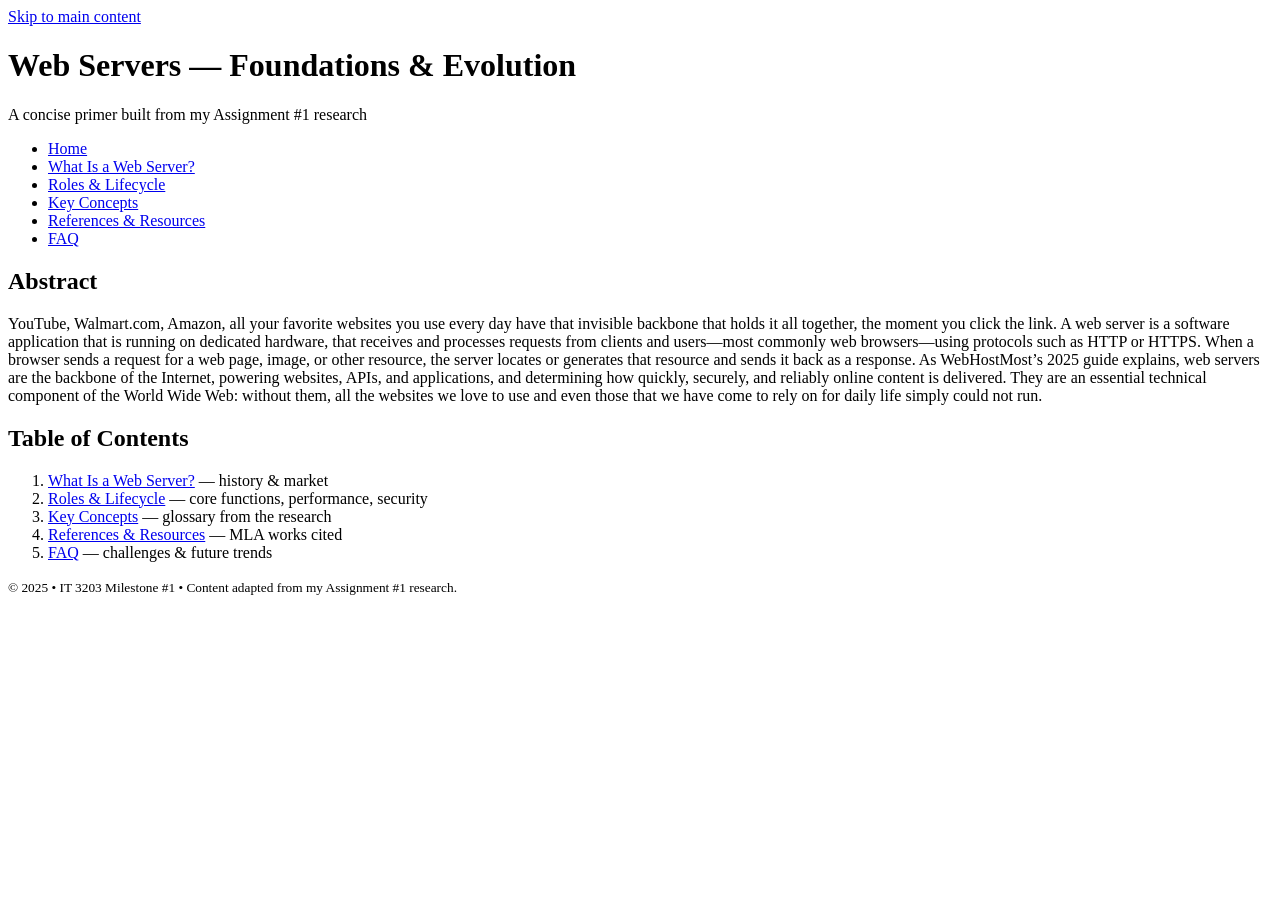
==== index.html @ 6d8d3b11 "Add files via upload" ====
<!doctype html>
<html lang="en">
<head>
    <meta charset="utf-8" />
    <title>Web Servers — Overview & Table of Contents</title>
    <meta name="viewport" content="width=device-width, initial-scale=1" />
    <meta name="description" content="Intro site for IT 3203 Milestone #1: Web Servers — history, roles, trends, and resources." />
    <link rel="stylesheet" href="css/styles.css" />
</head>
<body>
<a class="skip-link" href="#main">Skip to main content</a>

<header class="site-header" role="banner">
    <div class="container">
        <h1><span class="accent">Web Servers</span> — Foundations & Evolution</h1>
        <p class="tagline">A concise primer built from my Assignment #1 research</p>
    </div>
</header>

<nav class="site-nav" aria-label="Primary">
    <div class="container">
        <ul>
            <li><a aria-current="page" href="index.html">Home</a></li>
            <li><a href="what-is-a-web-server.html">What Is a Web Server?</a></li>
            <li><a href="http-lifecycle.html">Roles & Lifecycle</a></li>
            <li><a href="key-concepts.html">Key Concepts</a></li>
            <li><a href="resources.html">References & Resources</a></li>
            <li><a href="faq.html">FAQ</a></li>
        </ul>
    </div>
</nav>

<main id="main" class="container" role="main">
    <section aria-labelledby="intro-heading" class="panel">
        <h2 id="intro-heading">Abstract</h2>
        <p>
            YouTube, Walmart.com, Amazon, all your favorite websites you use every day have that invisible backbone that holds it all together, the moment you click the link. A web server is a software application that is running on dedicated hardware, that receives and processes requests from clients and users—most commonly web browsers—using protocols such as HTTP or HTTPS. When a browser sends a request for a web page, image, or other resource, the server locates or generates that resource and sends it back as a response. As WebHostMost’s 2025 guide explains, web servers are the backbone of the Internet, powering websites, APIs, and applications, and determining how quickly, securely, and reliably online content is delivered. They are an essential technical component of the World Wide Web: without them, all the websites we love to use and even those that we have come to rely on for daily life simply could not run.
        </p>
    </section>

    <section aria-labelledby="toc-heading" class="panel">
        <h2 id="toc-heading">Table of Contents</h2>
        <ol class="toc">
            <li><a href="what-is-a-web-server.html">What Is a Web Server?</a> — history & market</li>
            <li><a href="http-lifecycle.html">Roles & Lifecycle</a> — core functions, performance, security</li>
            <li><a href="key-concepts.html">Key Concepts</a> — glossary from the research</li>
            <li><a href="resources.html">References & Resources</a> — MLA works cited</li>
            <li><a href="faq.html">FAQ</a> — challenges & future trends</li>
        </ol>
    </section>
</main>

<footer class="site-footer" role="contentinfo">
    <div class="container">
        <p><small>© 2025 • IT 3203 Milestone #1 • Content adapted from my Assignment #1 research.</small></p>
    </div>
</footer>
</body>
</html>
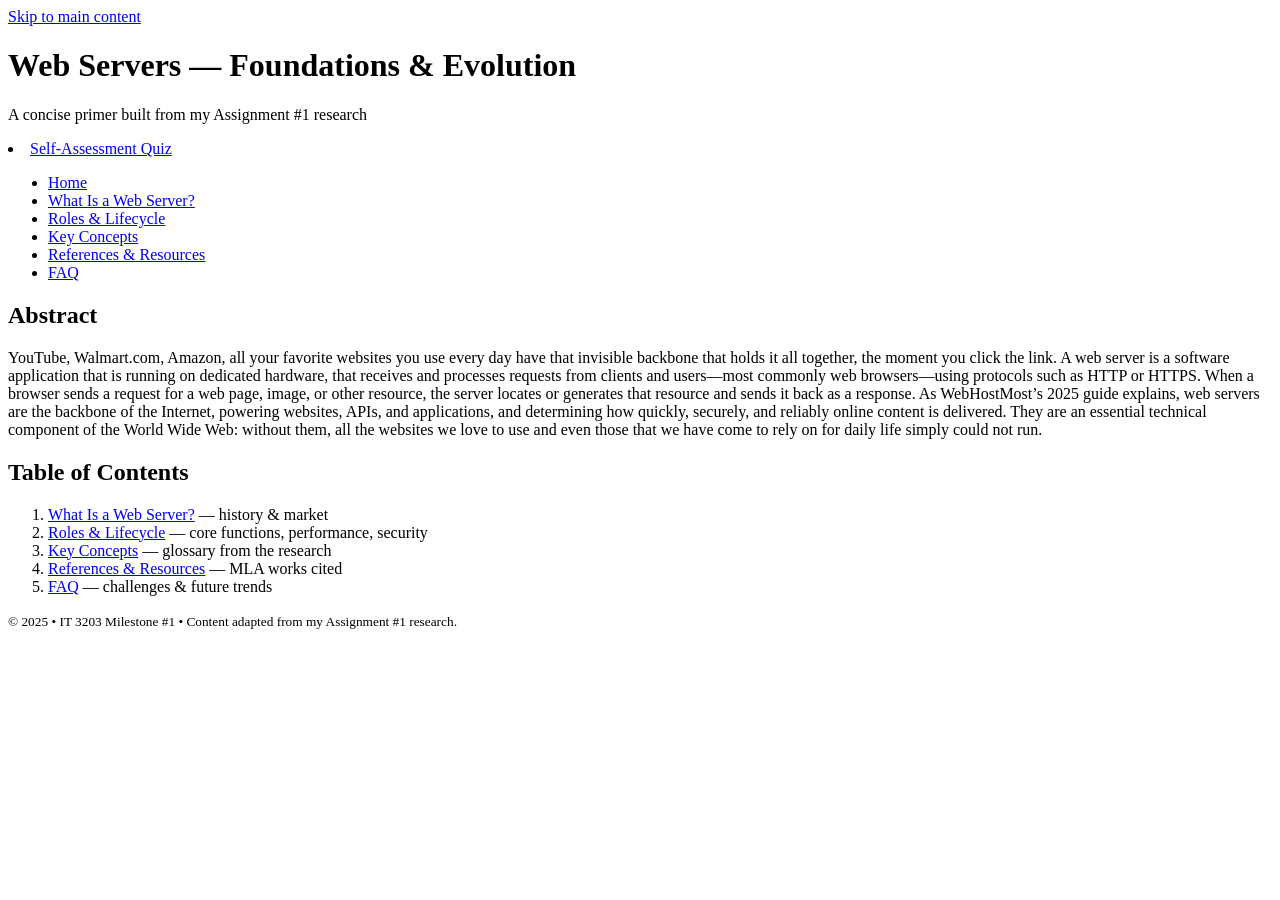
==== commit 093a7bcd: "Update index.html" ====
--- a/index.html
+++ b/index.html
@@ -19,6 +19,8 @@
 
 <nav class="site-nav" aria-label="Primary">
     <div class="container">
+    <li><a href="quiz.html">Self-Assessment Quiz</a></li>
+
         <ul>
             <li><a aria-current="page" href="index.html">Home</a></li>
             <li><a href="what-is-a-web-server.html">What Is a Web Server?</a></li>
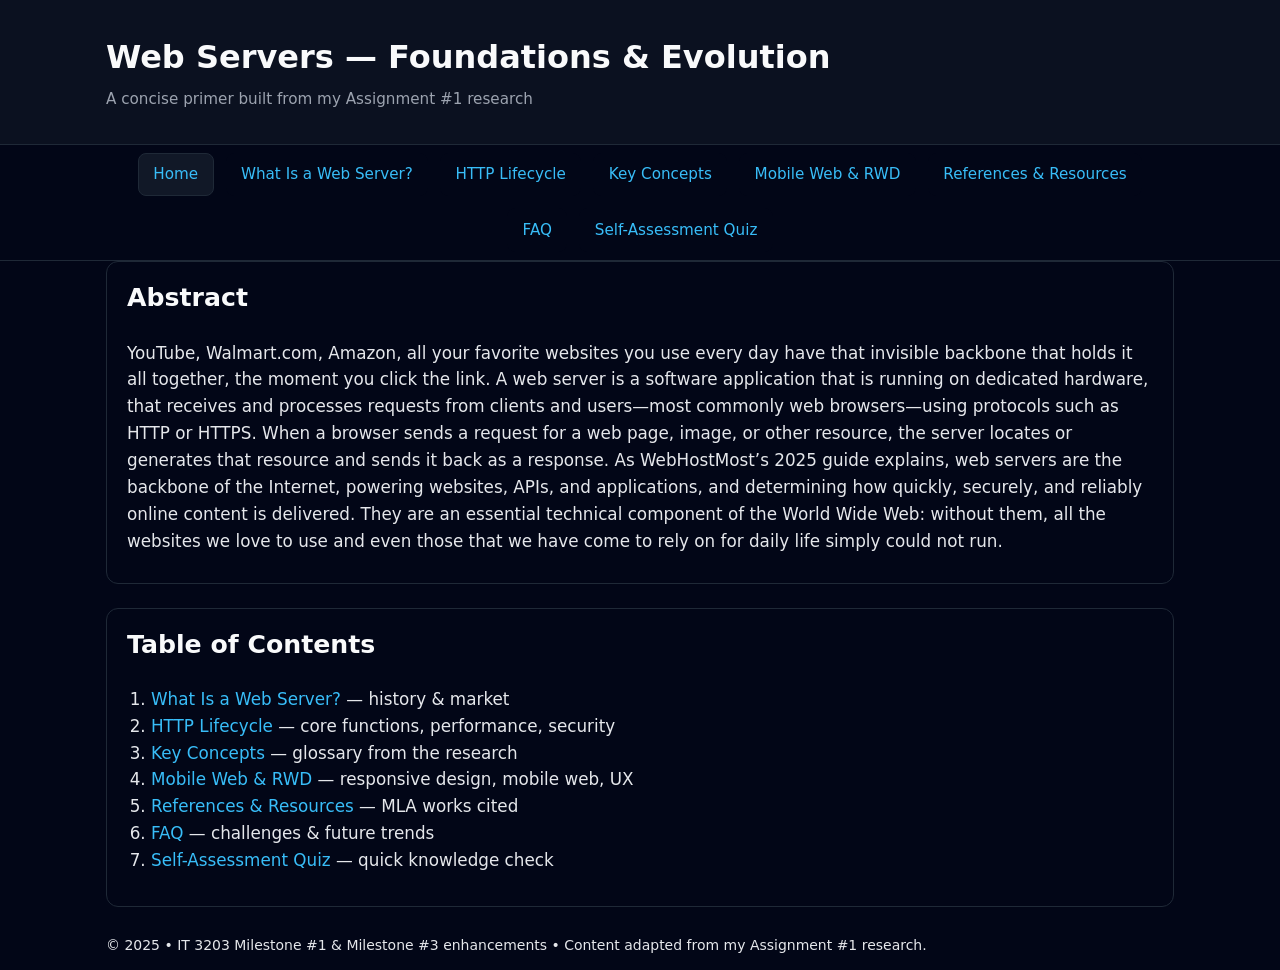
==== commit 89d07ee7: "Update index.html" ====
--- a/index.html
+++ b/index.html
@@ -2,60 +2,72 @@
 <html lang="en">
 <head>
     <meta charset="utf-8" />
-    <title>Web Servers — Overview & Table of Contents</title>
-    <meta name="viewport" content="width=device-width, initial-scale=1" />
-    <meta name="description" content="Intro site for IT 3203 Milestone #1: Web Servers — history, roles, trends, and resources." />
+    <title>Web Servers — Overview</title>
+    <meta name="viewport" content="width=device-width, initial-scale=1.0" />
+    <meta name="description" content="Concise primer on web servers with responsive, mobile-friendly design." />
     <link rel="stylesheet" href="css/styles.css" />
 </head>
+
 <body>
 <a class="skip-link" href="#main">Skip to main content</a>
 
 <header class="site-header" role="banner">
     <div class="container">
-        <h1><span class="accent">Web Servers</span> — Foundations & Evolution</h1>
+        <h1><span class="accent">Web Servers</span> — Foundations &amp; Evolution</h1>
         <p class="tagline">A concise primer built from my Assignment #1 research</p>
     </div>
 </header>
 
 <nav class="site-nav" aria-label="Primary">
     <div class="container">
-    <li><a href="quiz.html">Self-Assessment Quiz</a></li>
-
         <ul>
             <li><a aria-current="page" href="index.html">Home</a></li>
             <li><a href="what-is-a-web-server.html">What Is a Web Server?</a></li>
-            <li><a href="http-lifecycle.html">Roles & Lifecycle</a></li>
+            <li><a href="http-lifecycle.html">HTTP Lifecycle</a></li>
             <li><a href="key-concepts.html">Key Concepts</a></li>
-            <li><a href="resources.html">References & Resources</a></li>
+            <li><a href="mobile-web-rwd.html">Mobile Web &amp; RWD</a></li>
+            <li><a href="resources.html">References &amp; Resources</a></li>
             <li><a href="faq.html">FAQ</a></li>
+            <li><a href="quiz.html">Self-Assessment Quiz</a></li>
         </ul>
     </div>
 </nav>
 
 <main id="main" class="container" role="main">
-    <section aria-labelledby="intro-heading" class="panel">
+    <section aria-labelledby="intro-heading" class="card">
         <h2 id="intro-heading">Abstract</h2>
         <p>
-            YouTube, Walmart.com, Amazon, all your favorite websites you use every day have that invisible backbone that holds it all together, the moment you click the link. A web server is a software application that is running on dedicated hardware, that receives and processes requests from clients and users—most commonly web browsers—using protocols such as HTTP or HTTPS. When a browser sends a request for a web page, image, or other resource, the server locates or generates that resource and sends it back as a response. As WebHostMost’s 2025 guide explains, web servers are the backbone of the Internet, powering websites, APIs, and applications, and determining how quickly, securely, and reliably online content is delivered. They are an essential technical component of the World Wide Web: without them, all the websites we love to use and even those that we have come to rely on for daily life simply could not run.
+            YouTube, Walmart.com, Amazon, all your favorite websites you use every day have that invisible backbone
+            that holds it all together, the moment you click the link. A web server is a software application that
+            is running on dedicated hardware, that receives and processes requests from clients and users—most
+            commonly web browsers—using protocols such as HTTP or HTTPS. When a browser sends a request for a web
+            page, image, or other resource, the server locates or generates that resource and sends it back as a
+            response. As WebHostMost’s 2025 guide explains, web servers are the backbone of the Internet, powering
+            websites, APIs, and applications, and determining how quickly, securely, and reliably online content is
+            delivered. They are an essential technical component of the World Wide Web: without them, all the
+            websites we love to use and even those that we have come to rely on for daily life simply could not run.
         </p>
     </section>
 
-    <section aria-labelledby="toc-heading" class="panel">
+    <section aria-labelledby="toc-heading" class="card">
         <h2 id="toc-heading">Table of Contents</h2>
         <ol class="toc">
-            <li><a href="what-is-a-web-server.html">What Is a Web Server?</a> — history & market</li>
-            <li><a href="http-lifecycle.html">Roles & Lifecycle</a> — core functions, performance, security</li>
+            <li><a href="what-is-a-web-server.html">What Is a Web Server?</a> — history &amp; market</li>
+            <li><a href="http-lifecycle.html">HTTP Lifecycle</a> — core functions, performance, security</li>
             <li><a href="key-concepts.html">Key Concepts</a> — glossary from the research</li>
-            <li><a href="resources.html">References & Resources</a> — MLA works cited</li>
-            <li><a href="faq.html">FAQ</a> — challenges & future trends</li>
+            <li><a href="mobile-web-rwd.html">Mobile Web &amp; RWD</a> — responsive design, mobile web, UX</li>
+            <li><a href="resources.html">References &amp; Resources</a> — MLA works cited</li>
+            <li><a href="faq.html">FAQ</a> — challenges &amp; future trends</li>
+            <li><a href="quiz.html">Self-Assessment Quiz</a> — quick knowledge check</li>
         </ol>
     </section>
 </main>
 
 <footer class="site-footer" role="contentinfo">
     <div class="container">
-        <p><small>© 2025 • IT 3203 Milestone #1 • Content adapted from my Assignment #1 research.</small></p>
+        <p><small>© 2025 • IT 3203 Milestone #1 &amp; Milestone #3 enhancements • Content adapted from my Assignment #1 research.</small></p>
     </div>
 </footer>
+
 </body>
 </html>
--- a/css/styles.css
+++ b/css/styles.css
@@ -0,0 +1,268 @@
+/* typography */
+*,
+*::before,
+*::after {
+    box-sizing: border-box;
+}
+
+html {
+    scroll-behavior: smooth;
+}
+
+body {
+    margin: 0;
+    font-family: system-ui, -apple-system, BlinkMacSystemFont, "Segoe UI", sans-serif;
+    line-height: 1.6;
+    background: #020617;           /* dark navy */
+    color: #e5e7eb;                /* light gray */
+}
+
+/* Links */
+a {
+    color: #38bdf8;
+    text-decoration: none;
+}
+a:hover,
+a:focus {
+    text-decoration: underline;
+}
+
+/* Layout */
+.container {
+    max-width: 1100px;
+    margin: 0 auto;
+    padding: 0 1rem;
+}
+
+main {
+    padding: 1.5rem 0 3rem;
+}
+
+section {
+    margin-bottom: 2rem;
+}
+
+/* Cards (for FAQ, key concepts, quiz, etc.) */
+.card,
+.quiz-card {
+    background: #020617;
+    border: 1px solid #1f2937;
+    border-radius: 0.75rem;
+    padding: 1rem 1.25rem;
+    margin-bottom: 1.5rem;
+}
+
+/* Header & Navigation */
+.site-header {
+    background: #0b1120;
+    border-bottom: 1px solid #1f2937;
+    padding: 1.5rem 0;
+}
+
+.site-header h1 {
+    margin: 0 0 0.25rem 0;
+    font-size: 1.6rem;
+}
+
+.site-header .tagline {
+    margin: 0;
+    color: #9ca3af;
+    font-size: 0.95rem;
+}
+
+.site-nav {
+    background: #020617;
+    border-bottom: 1px solid #1f2937;
+}
+
+.site-nav .container {
+    padding-top: 0.5rem;
+    padding-bottom: 0.5rem;
+}
+
+.site-nav ul {
+    list-style: none;
+    margin: 0;
+    padding: 0;
+    display: flex;
+    flex-direction: column;   /* mobile: stacked menu */
+    gap: 0.5rem;
+}
+
+.site-nav li {
+    margin: 0;
+}
+
+.site-nav a {
+    display: block;
+    padding: 0.55rem 0.9rem;
+    border-radius: 0.5rem;
+    font-size: 0.95rem;
+    background: #020617;
+    border: 1px solid transparent;
+}
+
+.site-nav a:hover,
+.site-nav a:focus,
+.site-nav a[aria-current="page"] {
+    background: #111827;
+    border-color: #1f2937;
+}
+
+/* Skip link for accessibility */
+.skip-link {
+    position: absolute;
+    left: -999px;
+    top: 0;
+}
+.skip-link:focus {
+    left: 0.5rem;
+    top: 0.5rem;
+    background: #111827;
+    color: #f9fafb;
+    padding: 0.5rem 0.75rem;
+    border-radius: 0.5rem;
+    z-index: 1000;
+}
+
+/* Typography & content  */
+h1, h2, h3, h4 {
+    color: #f9fafb;
+    margin-top: 0;
+}
+
+p {
+    margin: 0 0 0.75rem 0;
+}
+
+ul, ol {
+    margin: 0 0 1rem 1.5rem;
+    padding: 0;
+}
+
+/* Tables for references / lifecycle steps */
+table {
+    width: 100%;
+    border-collapse: collapse;
+    margin: 1rem 0;
+    font-size: 0.95rem;
+}
+
+th, td {
+    border: 1px solid #1f2937;
+    padding: 0.5rem 0.75rem;
+    text-align: left;
+}
+
+th {
+    background: #0f172a;
+}
+
+/* Images are responsive automatically */
+img {
+    max-width: 100%;
+    height: auto;
+    display: block;
+    border-radius: 0.5rem;
+}
+
+/* ========= Forms & Quiz ========= */
+form {
+    display: flex;
+    flex-direction: column;
+    gap: 0.75rem;
+}
+
+input[type="text"],
+input[type="number"],
+select,
+textarea {
+    width: 100%;
+    padding: 0.6rem 0.75rem;
+    border-radius: 0.5rem;
+    border: 1px solid #374151;
+    background: #020617;
+    color: #e5e7eb;
+    font-size: 1rem;
+}
+
+button,
+input[type="submit"] {
+    padding: 0.6rem 0.95rem;
+    border-radius: 0.5rem;
+    border: 1px solid #2563eb;
+    background: #2563eb;
+    color: #f9fafb;
+    font-weight: 600;
+    font-size: 1rem;
+    cursor: pointer;
+}
+
+button:hover,
+input[type="submit"]:hover {
+    background: #1d4ed8;
+}
+
+/* Utility layout: */
+.layout-two-column {
+    display: flex;
+    flex-direction: column;
+    gap: 1.5rem;
+}
+
+/*  Responsive breakpoints  */
+
+/* Medium screens: tablet & up */
+@media (min-width: 768px) {
+
+    body {
+        font-size: 1rem;
+    }
+
+    .site-header h1 {
+        font-size: 2rem;
+    }
+
+    /* Nav becomes horizontal on tablet/desktop */
+    .site-nav ul {
+        flex-direction: row;
+        align-items: center;
+        flex-wrap: wrap;
+        justify-content: flex-start;
+    }
+
+    .site-nav a {
+        width: auto;
+    }
+
+    /* Optional: 2-column layout */
+    .layout-two-column {
+        flex-direction: row;
+        align-items: flex-start;
+    }
+
+    .layout-two-column > * {
+        flex: 1;
+    }
+
+    main {
+        padding: 2rem 0 3.5rem;
+    }
+}
+
+/* Large screens: wide desktop */
+@media (min-width: 1024px) {
+
+    body {
+        font-size: 1.05rem;
+    }
+
+    .site-header {
+        padding: 2rem 0;
+    }
+
+    .site-nav ul {
+        justify-content: center;
+        gap: 0.75rem;
+    }
+}
